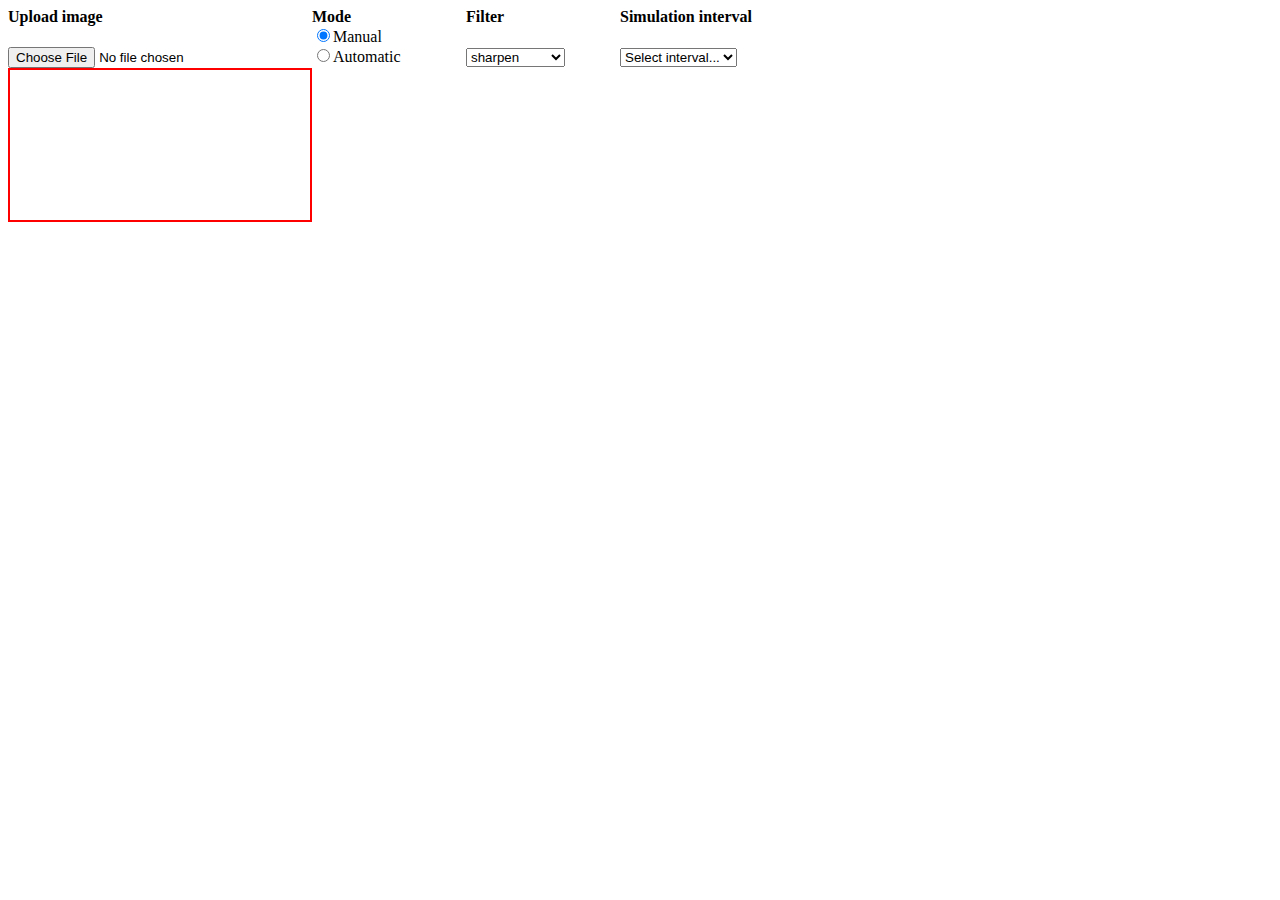
==== index.html @ 89374796 "update matrix on move" ====
<!DOCTYPE html>
<html>
<head>
  <link rel="stylesheet" href="css/style.css" type="text/css">

<title>Diploma TU</title>
</head>

<body>

<div id="menu">
	
	<div id="titles">
		<span id="menu_upload">Upload image</span>
		<span id="menu_mode">Mode</span>
		<span id="menu_filter">Filter</span>
		<span id="menu_speed">Simulation interval</span>
	</div>

	<span id="upload">
		<input type="file" id="img_upload" name="file" accept="image/x-png, image/gif, image/jpeg">
	</span>
	
	<span id="mode">
		<form id="mode_select">
		  <input type="radio" name="mode" value="manual" id="manual" checked>Manual<br>
		  <input type="radio" name="mode" value="auto" id="auto">Automatic<br>
		</form>
	</span>
	
	<span id="filters">
		<form action="">
		  <select name="filters">
			<option value="sharpen" selected>sharpen</option>
			<option value="blur">blur</option>
			<option value="outline">outline</option>
			<option value="emboss">emboss</option>
			<option value="identity">identity</option>
			<option value="leftsobel">left sobel</option>
			<option value="rightsobel">right sobel</option>
			<option value="bottomsobel">bottom sobel</option>
			<option value="topsobel">top sobel</option>
		  </select>
		</form>
	</span>
	
	<span id="speed">
		<form action="">
		  <select name="speed">
			<option value="speed" selected>Select interval...</option>
			<option value="100">100 ms</option>
			<option value="200">200 ms</option>
			<option value="300">300 ms</option>
			<option value="400">400 ms</option>
			<option value="500">500 ms</option>
			<option value="1000">1 sec</option>
			<option value="2000">2 secs</option>
			<option value="3000">3 secs</option>
			<option value="4000">4 secs</option>
			<option value="5000">5 secs</option>
		  </select>
		</form>
	</span>
</div>

<canvas id="original-image-canvas"></canvas>
<canvas id="original-image-overlay-canvas"></canvas>
<canvas id="filtered-image-canvas"></canvas>
<canvas id="original-region-canvas"></canvas>
<canvas id="original-region-window-canvas"></canvas>
<canvas id="filtered-region-canvas"></canvas>
<canvas id="filtered-region-window-canvas"></canvas>

<div id="matrix">
	<div id="row1">
		<span class="cell"></span>
		<span class="operator">+</span>
		<span class="cell"></span>
		<span class="operator">+</span>
		<span class="cell"></span>
		
		<span class="filter_val"></span>
		<span class="filter_val"></span>
		<span class="filter_val"></span>
	</div>
	
	<div id="row2">
		<span class="operator">+</span>
		<span class="cell"></span>
		<span class="operator">+</span>
		<span class="cell"></span>
		<span class="operator">+</span>
		<span class="cell"></span>
		
		<span class="filter_val"></span>
		<span class="filter_val"></span>
		<span class="filter_val"></span>
	</div>
	
	<div id="row3">
		<span class="operator">+</span>
		<span class="cell"></span>
		<span class="operator">+</span>
		<span class="cell"></span>
		<span class="operator">+</span>
		<span class="cell"></span>
		
		<span class="filter_val"></span>
		<span class="filter_val"></span>
		<span class="filter_val"></span>
	</div>
	
	<div id="row4">
		<span id="equals">=</span>
		<span id="result_cell"></span>
	</div>
</div>

</body>

<script type="text/javascript" src="js/jquery-3.2.1.min.js"></script>
<script type="text/javascript" src="js/main.js"></script>
<script type="text/javascript" src="js/filters.js"></script>
</html>
---- css/style.css ----
#original-image-canvas {
	position: absolute;
	border: 2px solid brown;
}
#original-image-overlay-canvas {
	position: absolute;
  z-index: 1000;	
  border: 2px solid purple;
}
#filtered-image-canvas {
	position: absolute;
  border: 2px solid blue;
}
#original-region-canvas {
	position: absolute;
  border: 2px solid orange;
}
#original-region-window-canvas {
	position: absolute;
  z-index: 1000;	
  border: 2px solid yellow;
}
#filtered-region-canvas {
	position: absolute;
  border: 2px solid green;
}
#filtered-region-window-canvas {
	position: absolute;
  z-index: 1000;	
  border: 2px solid red;
}

/* matrix --------------------*/

#matrix {
	position: absolute;
	visibility: hidden;
	width: 185px;
	height: 190px;
}

#row1 {
	margin-left: 15px;
}

#row4 {
	margin-top: 10px;
}

.cell {
	display: inline-block;
	width: 40px;
	height: 40px;
	background-color: silver;
	text-align: center;
	line-height: 40px;
	border: 1px solid #d3d3d3;
}

#result_cell {
	display: inline-block;
	width: 50px;
	height: 50px;
	margin: 0 54px;
	background-color: silver;
	text-align: center;
	line-height: 50px;
	border: 1px solid #d3d3d3;
}

#equals {
	position: relative;
	left: 30px;
}

.filter_val {
	display: inline-block;
	width: 40px;
	text-align: center;
}

#row1 .filter_val + .filter_val {
	margin-left: 15px;
}

#row2 .filter_val, #row3 .filter_val {
	margin-left: 15px;
}

/* --------------------- */

/* menu --------------------*/

/*#menu { 
	position: relative;
	top: 720px;
}*/

#menu form {
	display: inline-block;
}

#titles {
	font-weight: bold;
}

#menu_upload, #upload {
	display: inline-block;
	width: 300px;
}

#menu_mode, #mode {
	display: inline-block;
	width: 150px;
}

#menu_filter, #filters {
	display: inline-block;
	width: 150px;
}

#menu_speed, #speed {
	display: inline-block;
	width: 150px;
}

/* --------------------- */
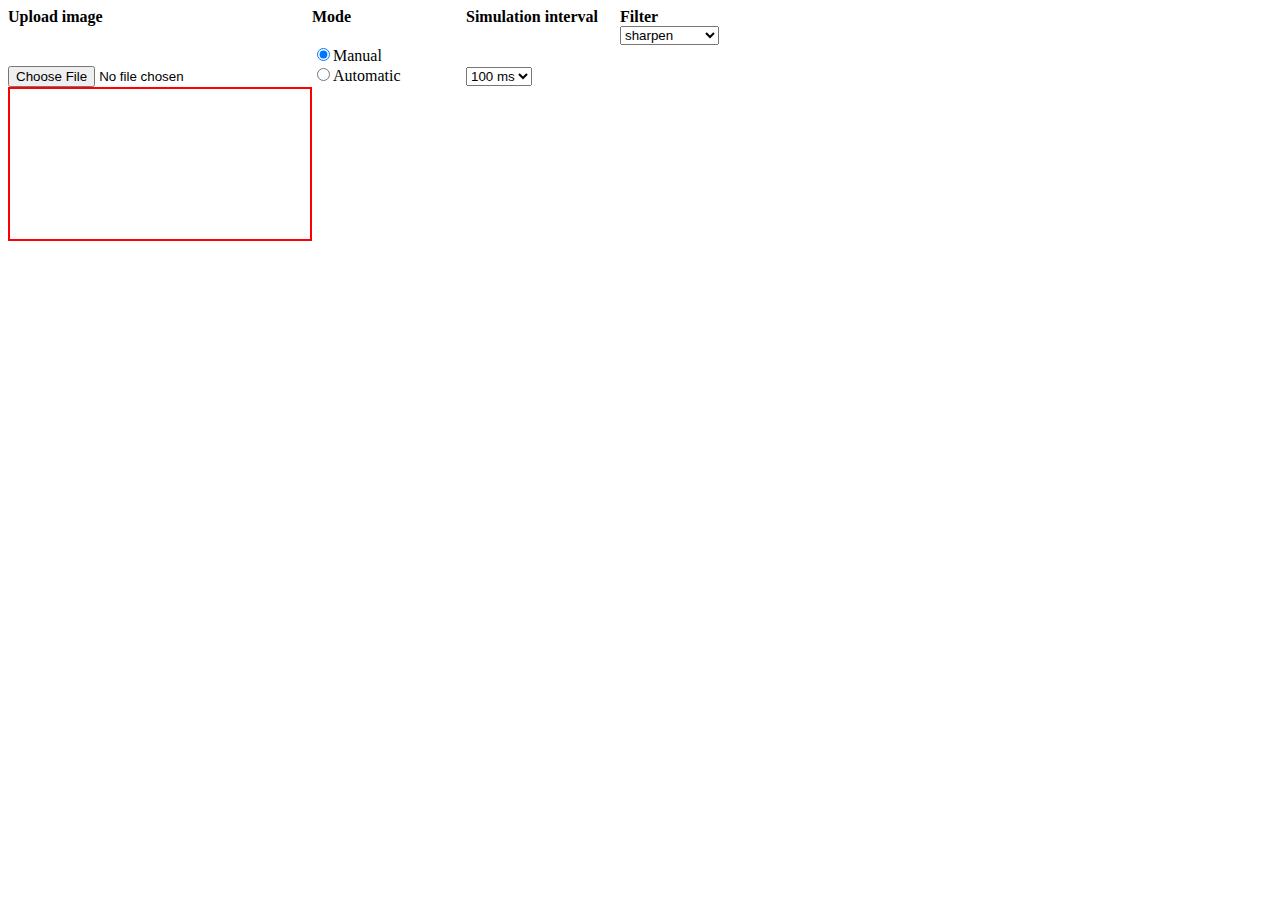
==== commit f6312da2: "custom filter" ====
--- a/index.html
+++ b/index.html
@@ -13,8 +13,8 @@
 	<div id="titles">
 		<span id="menu_upload">Upload image</span>
 		<span id="menu_mode">Mode</span>
+		<span id="menu_speed">Simulation interval</span>
 		<span id="menu_filter">Filter</span>
-		<span id="menu_speed">Simulation interval</span>
 	</div>
 
 	<span id="upload">
@@ -27,7 +27,27 @@
 		  <input type="radio" name="mode" value="auto" id="auto">Automatic<br>
 		</form>
 	</span>
-	
+		
+	<span id="speed">
+		<form action="">
+		  <select name="speed">
+			<option value="1">1 ms</option>
+			<option value="5">5 ms</option>
+			<option value="10">10 ms</option>
+			<option value="100" selected>100 ms</option>
+			<option value="200">200 ms</option>
+			<option value="300">300 ms</option>
+			<option value="400">400 ms</option>
+			<option value="500">500 ms</option>
+			<option value="1000">1 sec</option>
+			<option value="2000">2 secs</option>
+			<option value="3000">3 secs</option>
+			<option value="4000">4 secs</option>
+			<option value="5000">5 secs</option>
+		  </select>
+		</form>
+	</span>
+
 	<span id="filters">
 		<form action="">
 		  <select name="filters">
@@ -40,25 +60,10 @@
 			<option value="rightsobel">right sobel</option>
 			<option value="bottomsobel">bottom sobel</option>
 			<option value="topsobel">top sobel</option>
+			<option value="custom">custom</option>
 		  </select>
-		</form>
-	</span>
-	
-	<span id="speed">
-		<form action="">
-		  <select name="speed">
-			<option value="speed" selected>Select interval...</option>
-			<option value="100">100 ms</option>
-			<option value="200">200 ms</option>
-			<option value="300">300 ms</option>
-			<option value="400">400 ms</option>
-			<option value="500">500 ms</option>
-			<option value="1000">1 sec</option>
-			<option value="2000">2 secs</option>
-			<option value="3000">3 secs</option>
-			<option value="4000">4 secs</option>
-			<option value="5000">5 secs</option>
-		  </select>
+		  <input id="custom_filter_input" type="text" name="custom_filter" style="visibility: hidden;"/>
+		  <button type="button" id="custom_filter_button" style="visibility: hidden;" onClick="applyCustomFilter()">apply</button>
 		</form>
 	</span>
 </div>
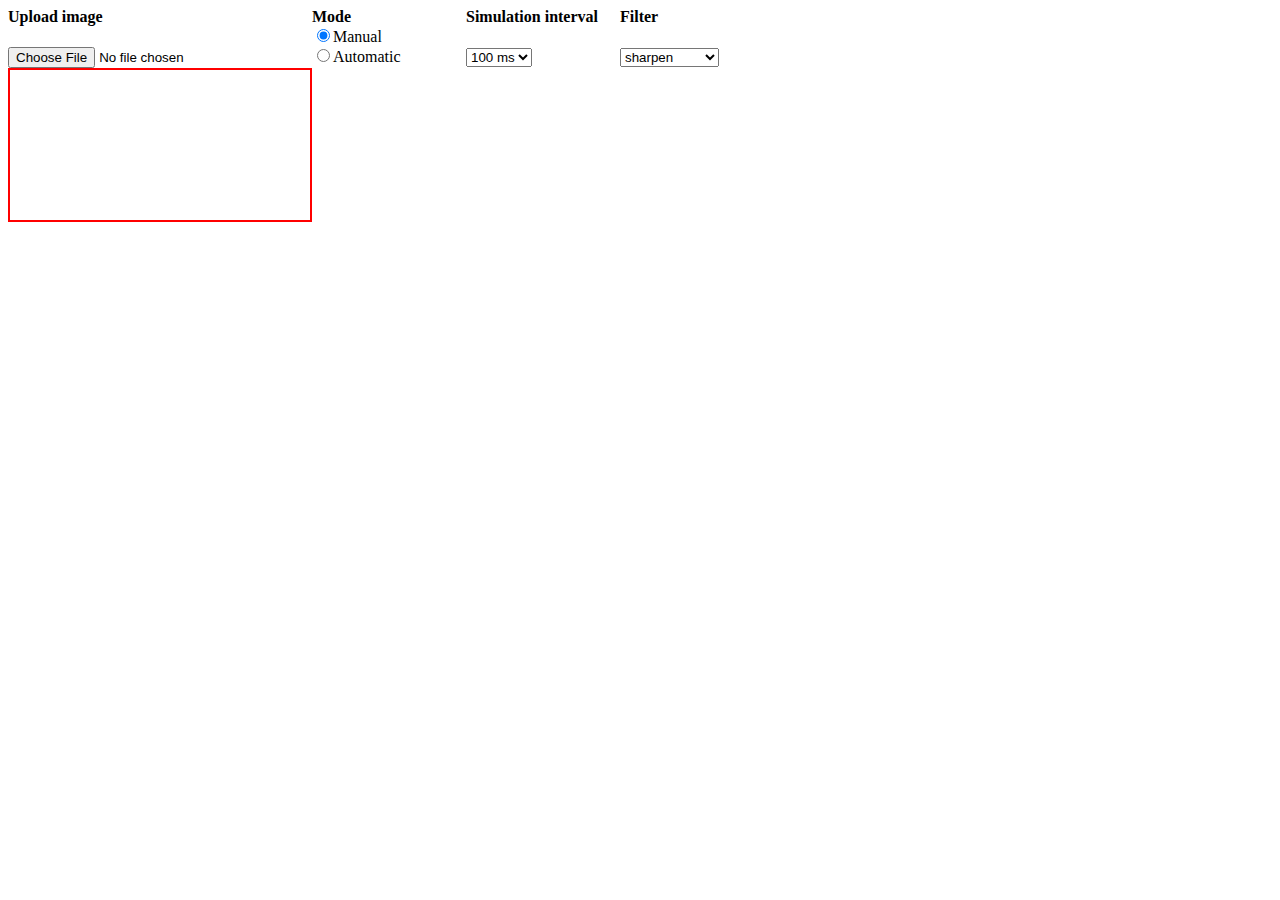
==== commit 77c16247: "custom filter with input fields" ====
--- a/index.html
+++ b/index.html
@@ -62,8 +62,6 @@
 			<option value="topsobel">top sobel</option>
 			<option value="custom">custom</option>
 		  </select>
-		  <input id="custom_filter_input" type="text" name="custom_filter" style="visibility: hidden;"/>
-		  <button type="button" id="custom_filter_button" style="visibility: hidden;" onClick="applyCustomFilter()">apply</button>
 		</form>
 	</span>
 </div>
@@ -121,6 +119,25 @@
 	</div>
 </div>
 
+<div id="kernel">
+	<div>
+		<input type="number" min="-10" max="10" step="0.1" class="num" disabled>
+		<input type="number" min="-10" max="10" step="0.1" class="num" disabled>
+		<input type="number" min="-10" max="10" step="0.1" class="num" disabled>
+	</div>
+	<div>
+		<input type="number" min="-10" max="10" step="0.1" class="num" disabled>
+		<input type="number" min="-10" max="10" step="0.1" class="num" disabled>
+		<input type="number" min="-10" max="10" step="0.1" class="num" disabled>
+	</div>
+	<div>
+		<input type="number" min="-10" max="10" step="0.1" class="num" disabled>
+		<input type="number" min="-10" max="10" step="0.1" class="num" disabled>
+		<input type="number" min="-10" max="10" step="0.1" class="num" disabled>
+	</div>
+	<button type="button" id="custom_filter_button" style="visibility: hidden;" onClick="applyCustomFilter()">apply</button>
+</div>
+
 </body>
 
 <script type="text/javascript" src="js/jquery-3.2.1.min.js"></script>
--- a/css/style.css
+++ b/css/style.css
@@ -124,4 +124,23 @@
 	width: 150px;
 }
 
+/* --------------------- */
+
+/* kernel -------------- */
+
+#kernel {
+	position: absolute;
+	visibility: hidden;
+	/*top: 820px;
+	left: 300px;*/
+}
+
+#kernel div {
+	margin: 4px;
+}
+
+#kernel input {
+	width: 50px; height: 50px; text-align: center;
+}
+
 /* --------------------- */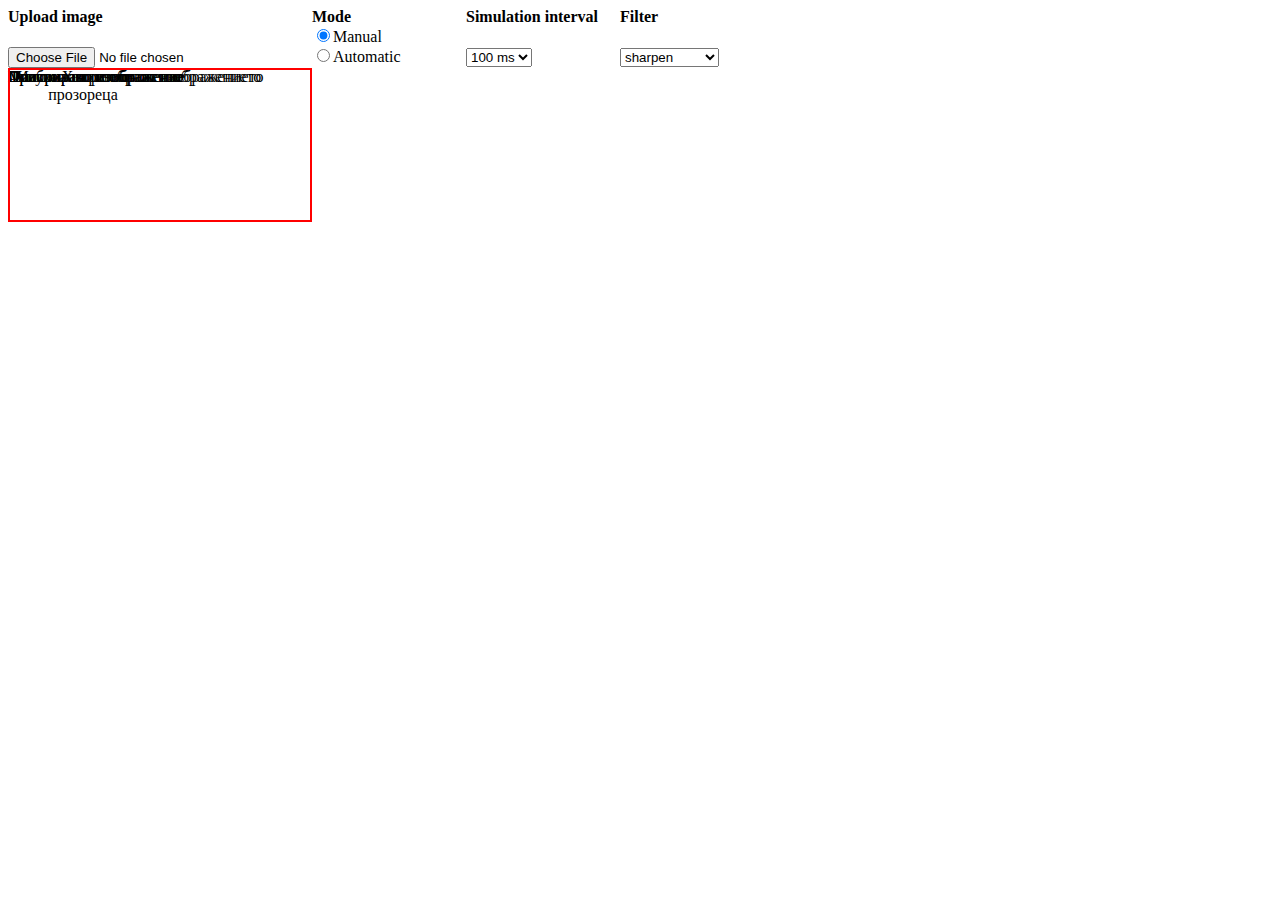
==== commit 510d6458: "info texts" ====
--- a/index.html
+++ b/index.html
@@ -1,6 +1,7 @@
 <!DOCTYPE html>
 <html>
 <head>
+  <meta charset="utf-8"/>
   <link rel="stylesheet" href="css/style.css" type="text/css">
 
 <title>Diploma TU</title>
@@ -66,6 +67,7 @@
 	</span>
 </div>
 
+<canvas id="uploaded-image-canvas"></canvas>
 <canvas id="original-image-canvas"></canvas>
 <canvas id="original-image-overlay-canvas"></canvas>
 <canvas id="filtered-image-canvas"></canvas>
@@ -73,6 +75,14 @@
 <canvas id="original-region-window-canvas"></canvas>
 <canvas id="filtered-region-canvas"></canvas>
 <canvas id="filtered-region-window-canvas"></canvas>
+
+<span id="text1">Полутоново изображение</span>
+<span id="text2">Филтрирано изображение</span>
+<span id="text3">Приближен регион от изображението</span>
+<span id="text4">Филтриран регион от изображението</span>
+<span id="text5">Оригинално изображение</span>
+<span id="text6">Маска</span>
+<span id="text7">Маска X пиксели от прозореца</span>
 
 <div id="matrix">
 	<div id="row1">
@@ -121,19 +131,19 @@
 
 <div id="kernel">
 	<div>
-		<input type="number" min="-10" max="10" step="0.1" class="num" disabled>
-		<input type="number" min="-10" max="10" step="0.1" class="num" disabled>
-		<input type="number" min="-10" max="10" step="0.1" class="num" disabled>
+		<input type="number" min="-10" max="100" step="0.01" class="num" disabled>
+		<input type="number" min="-10" max="100" step="0.01" class="num" disabled>
+		<input type="number" min="-10" max="100" step="0.01" class="num" disabled>
 	</div>
 	<div>
-		<input type="number" min="-10" max="10" step="0.1" class="num" disabled>
-		<input type="number" min="-10" max="10" step="0.1" class="num" disabled>
-		<input type="number" min="-10" max="10" step="0.1" class="num" disabled>
+		<input type="number" min="-10" max="100" step="0.01" class="num" disabled>
+		<input type="number" min="-10" max="100" step="0.01" class="num" disabled>
+		<input type="number" min="-10" max="100" step="0.01" class="num" disabled>
 	</div>
 	<div>
-		<input type="number" min="-10" max="10" step="0.1" class="num" disabled>
-		<input type="number" min="-10" max="10" step="0.1" class="num" disabled>
-		<input type="number" min="-10" max="10" step="0.1" class="num" disabled>
+		<input type="number" min="-100" max="100" step="0.01" class="num" disabled>
+		<input type="number" min="-100" max="100" step="0.01" class="num" disabled>
+		<input type="number" min="-100" max="100" step="0.01" class="num" disabled>
 	</div>
 	<button type="button" id="custom_filter_button" style="visibility: hidden;" onClick="applyCustomFilter()">apply</button>
 </div>
--- a/css/style.css
+++ b/css/style.css
@@ -1,3 +1,8 @@
+#uploaded-image-canvas {
+	position: absolute;
+	border: 2px solid rgb(255, 134, 249);
+}
+
 #original-image-canvas {
 	position: absolute;
 	border: 2px solid brown;
@@ -29,6 +34,12 @@
   z-index: 1000;	
   border: 2px solid red;
 }
+
+#text1, #text2, #text3, #text4, #text5, #text6, #text7 {
+	position: absolute;
+}
+
+#text7 { width: 150px; text-align: center; }
 
 /* matrix --------------------*/
 
@@ -140,7 +151,7 @@
 }
 
 #kernel input {
-	width: 50px; height: 50px; text-align: center;
+	width: 46px; height: 40px; text-align: center;
 }
 
 /* --------------------- */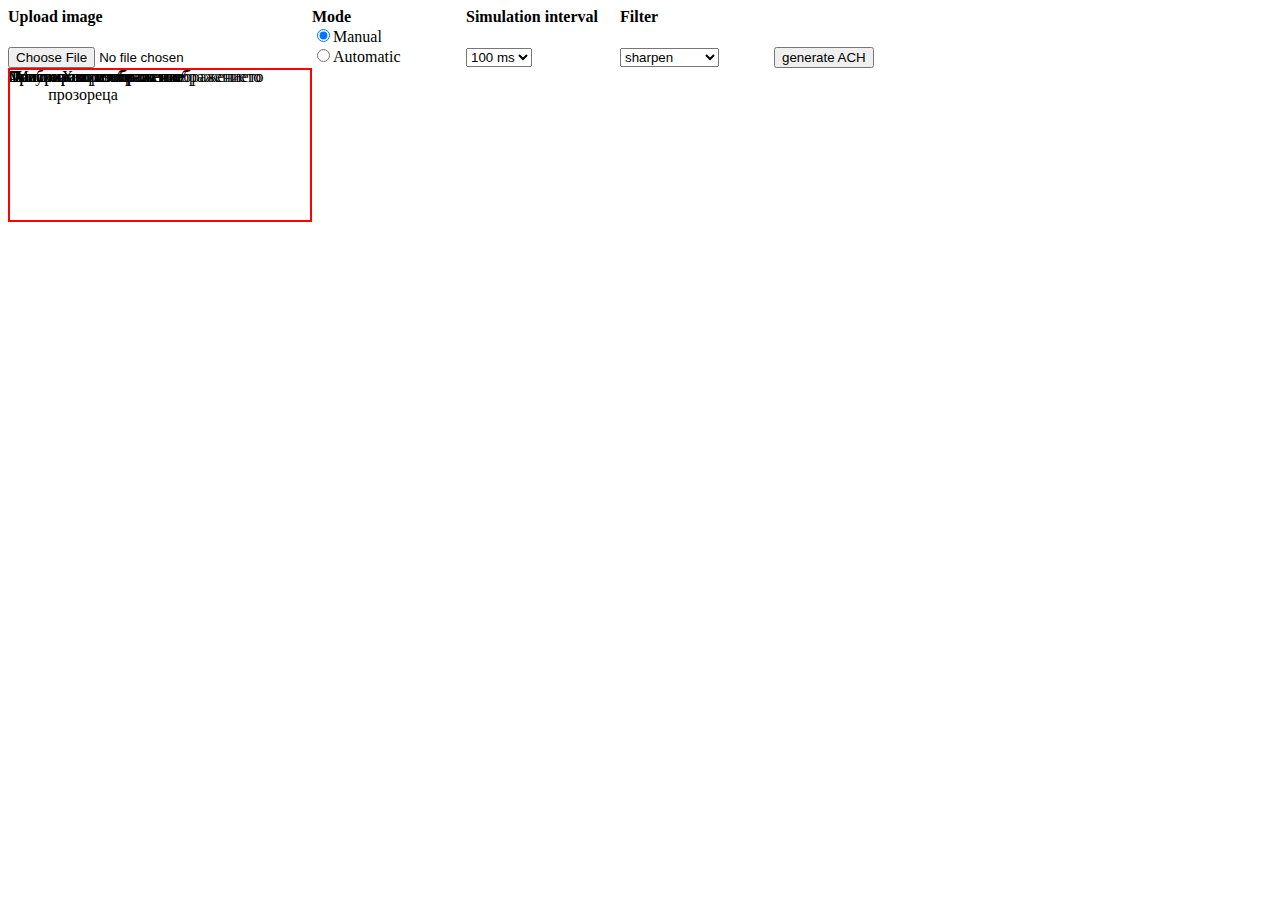
==== commit 4eb6adbc: "ACH - popup not working in chrome due security reasons.." ====
--- a/index.html
+++ b/index.html
@@ -65,6 +65,11 @@
 		  </select>
 		</form>
 	</span>
+
+	<span id="ach">
+		<button type="button" id="ach_button" onClick="openACH()">generate ACH</button>
+	</span>
+
 </div>
 
 <canvas id="uploaded-image-canvas"></canvas>
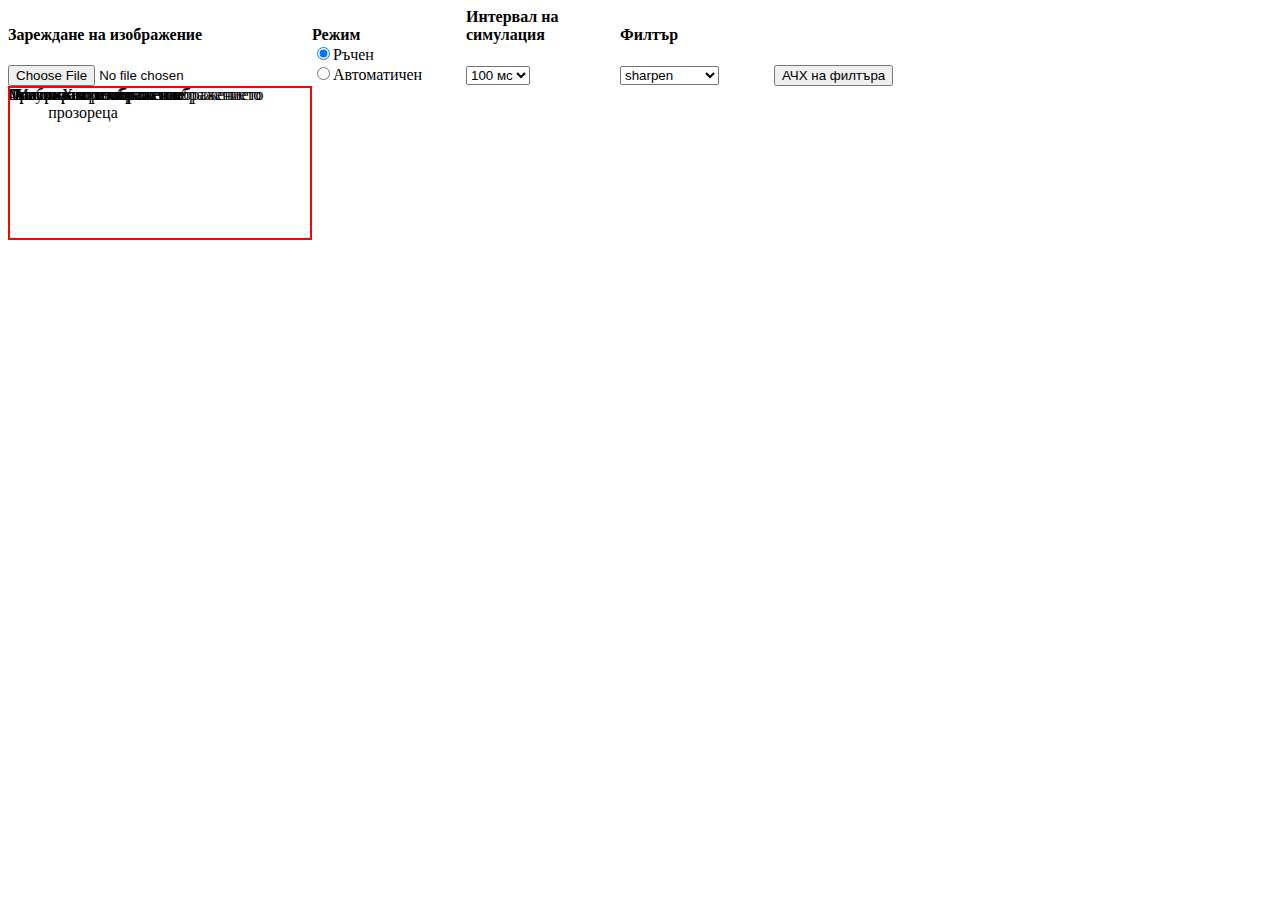
==== commit 42418ec8: "move window with arrows and BG translation" ====
--- a/index.html
+++ b/index.html
@@ -12,10 +12,10 @@
 <div id="menu">
 	
 	<div id="titles">
-		<span id="menu_upload">Upload image</span>
-		<span id="menu_mode">Mode</span>
-		<span id="menu_speed">Simulation interval</span>
-		<span id="menu_filter">Filter</span>
+		<span id="menu_upload">Зареждане на изображение</span>
+		<span id="menu_mode">Режим</span>
+		<span id="menu_speed">Интервал на симулация</span>
+		<span id="menu_filter">Филтър</span>
 	</div>
 
 	<span id="upload">
@@ -24,27 +24,27 @@
 	
 	<span id="mode">
 		<form id="mode_select">
-		  <input type="radio" name="mode" value="manual" id="manual" checked>Manual<br>
-		  <input type="radio" name="mode" value="auto" id="auto">Automatic<br>
+		  <input type="radio" name="mode" value="manual" id="manual" checked>Ръчен<br>
+		  <input type="radio" name="mode" value="auto" id="auto">Автоматичен<br>
 		</form>
 	</span>
 		
 	<span id="speed">
 		<form action="">
 		  <select name="speed">
-			<option value="1">1 ms</option>
-			<option value="5">5 ms</option>
-			<option value="10">10 ms</option>
-			<option value="100" selected>100 ms</option>
-			<option value="200">200 ms</option>
-			<option value="300">300 ms</option>
-			<option value="400">400 ms</option>
-			<option value="500">500 ms</option>
-			<option value="1000">1 sec</option>
-			<option value="2000">2 secs</option>
-			<option value="3000">3 secs</option>
-			<option value="4000">4 secs</option>
-			<option value="5000">5 secs</option>
+			<option value="1">1 мс</option>
+			<option value="5">5 мс</option>
+			<option value="10">10 мс</option>
+			<option value="100" selected>100 мс</option>
+			<option value="200">200 мс</option>
+			<option value="300">300 мс</option>
+			<option value="400">400 мс</option>
+			<option value="500">500 мс</option>
+			<option value="1000">1 сек.</option>
+			<option value="2000">2 сек.</option>
+			<option value="3000">3 сек.</option>
+			<option value="4000">4 сек.</option>
+			<option value="5000">5 сек.</option>
 		  </select>
 		</form>
 	</span>
@@ -67,7 +67,7 @@
 	</span>
 
 	<span id="ach">
-		<button type="button" id="ach_button" onClick="openACH()">generate ACH</button>
+		<button type="button" id="ach_button" onClick="openACH()">АЧХ на филтъра</button>
 	</span>
 
 </div>
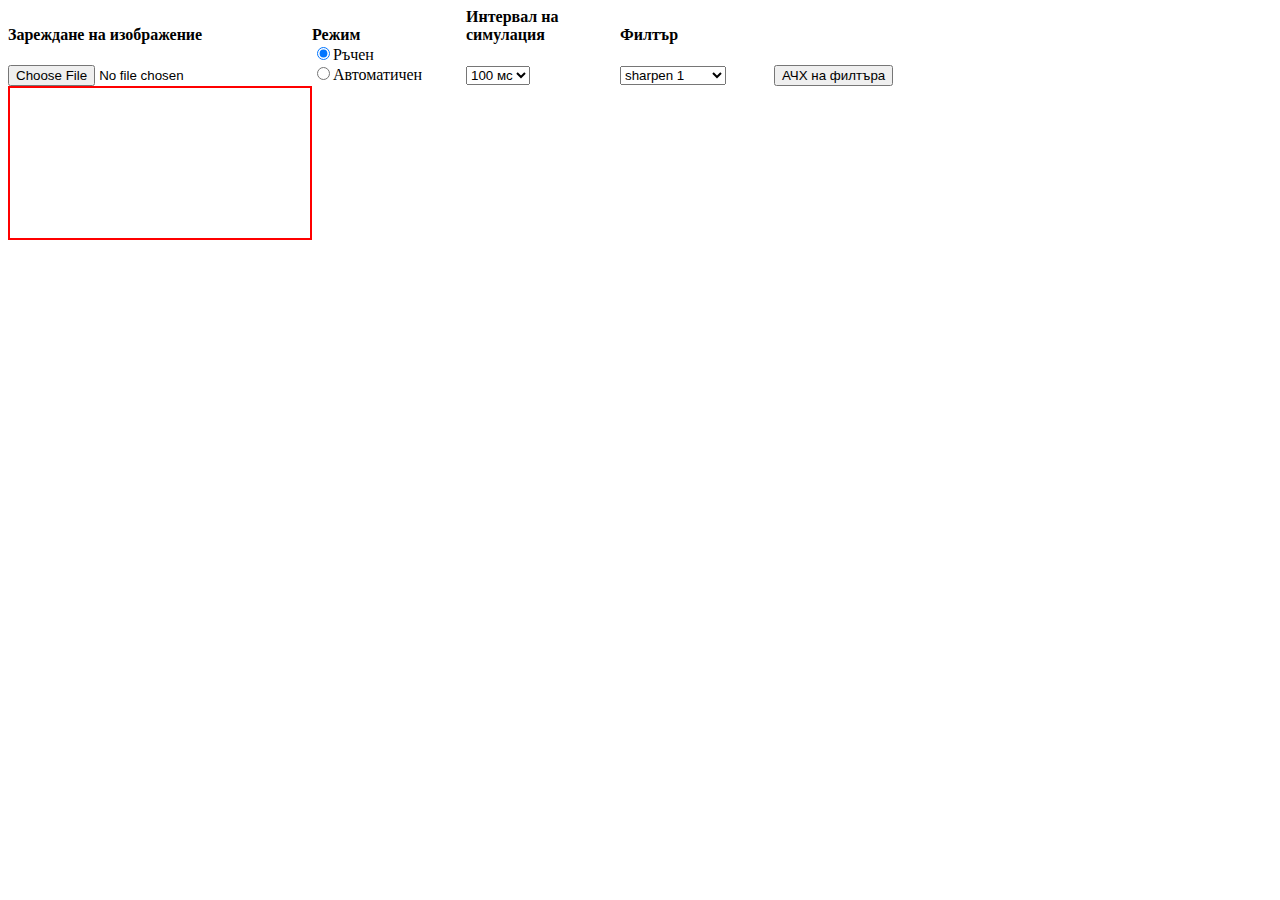
==== commit d742321d: "new filters" ====
--- a/index.html
+++ b/index.html
@@ -52,15 +52,19 @@
 	<span id="filters">
 		<form action="">
 		  <select name="filters">
-			<option value="sharpen" selected>sharpen</option>
-			<option value="blur">blur</option>
-			<option value="outline">outline</option>
+			<option value="blur1">blur 1</option>
+			<option value="blur2">blur 2</option>
+			<option value="blur3">blur 3</option>
+			<option value="sharpen1" selected>sharpen 1</option>
+			<option value="sharpen2">sharpen 2</option>
+			<option value="sharpen3">sharpen 3</option>
+			<option value="leftprewitt">left prewitt</option>
+			<option value="bottomprewitt">bottom prewitt</option>
+			<option value="leftsobel">left sobel</option>
+			<option value="bottomsobel">bottom sobel</option>
+			<option value="laplacian1">laplacian 1</option>
+			<option value="laplacian2">laplacian 2</option>
 			<option value="emboss">emboss</option>
-			<option value="identity">identity</option>
-			<option value="leftsobel">left sobel</option>
-			<option value="rightsobel">right sobel</option>
-			<option value="bottomsobel">bottom sobel</option>
-			<option value="topsobel">top sobel</option>
 			<option value="custom">custom</option>
 		  </select>
 		</form>
--- a/css/style.css
+++ b/css/style.css
@@ -37,6 +37,7 @@
 
 #text1, #text2, #text3, #text4, #text5, #text6, #text7 {
 	position: absolute;
+	visibility: hidden;
 }
 
 #text7 { width: 150px; text-align: center; }
